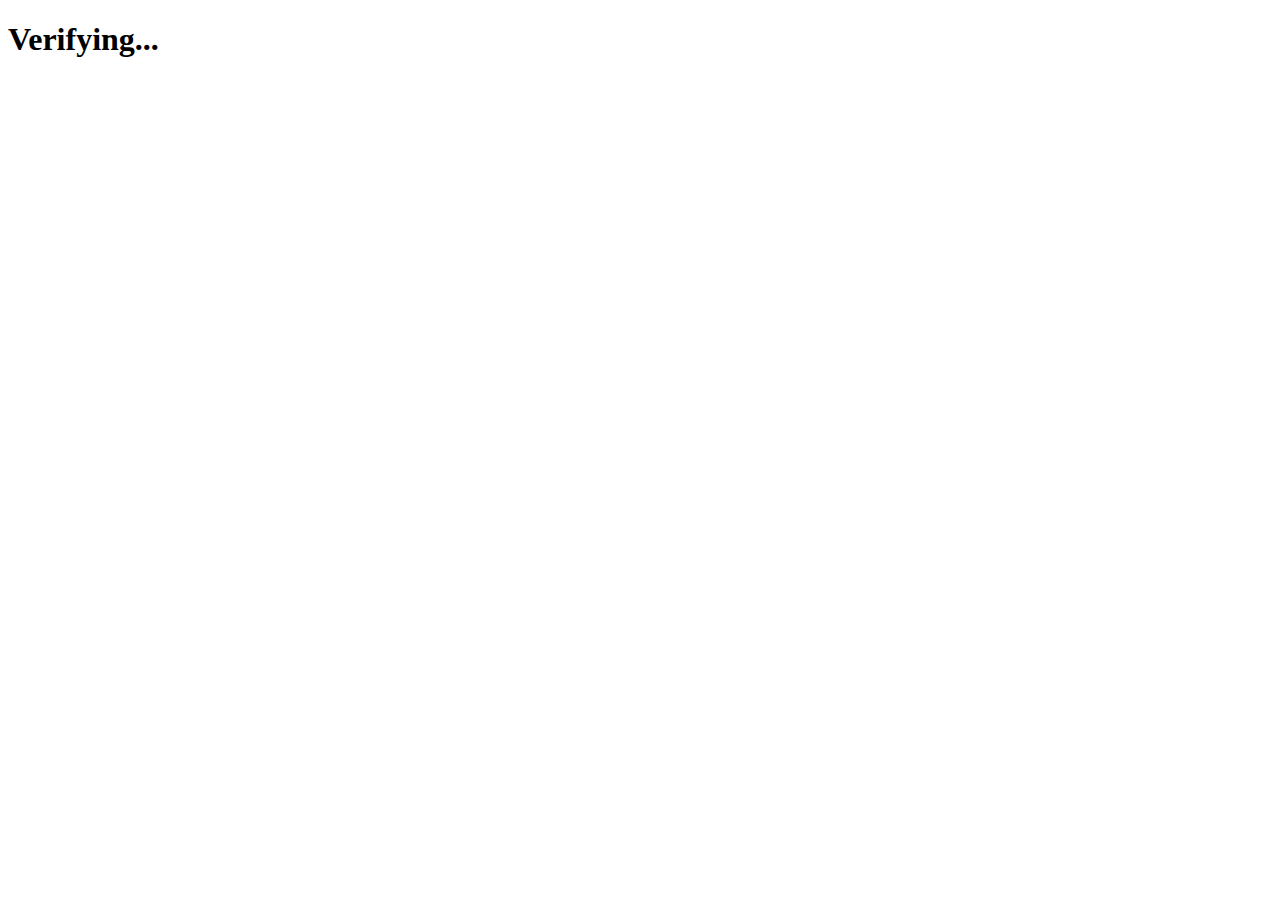
==== index.html @ e51887d5 "Create index.html" ====
<!DOCTYPE html>
<html>
  <head>
    <title>Account Verification</title>
  </head>
  <body>
    <h1 id="message">Verifying...</h1>

    <script type="module">
      import { createClient } from 'https://cdn.jsdelivr.net/npm/@supabase/supabase-js/+esm'

      const SUPABASE_URL = 'https://YOUR-PROJECT.supabase.co'
      const SUPABASE_ANON_KEY = 'YOUR-ANON-KEY'
      const supabase = createClient(SUPABASE_URL, SUPABASE_ANON_KEY)

      // Extract tokens from URL fragment
      const params = new URLSearchParams(window.location.hash.slice(1))
      const access_token = params.get('access_token')
      const refresh_token = params.get('refresh_token')

      const messageEl = document.getElementById('message')

      // If we have tokens, set the session and show result
      if (access_token && refresh_token) {
        supabase.auth.setSession({ access_token, refresh_token })
          .then(({ error }) => {
            if (error) {
              messageEl.textContent = 'Error verifying account'
            } else {
              messageEl.textContent = 'Account verification successful'
            }
          })
          .catch(() => {
            messageEl.textContent = 'Error verifying account'
          })
      } else {
        messageEl.textContent = 'Invalid token'
      }
    </script>
  </body>
</html>
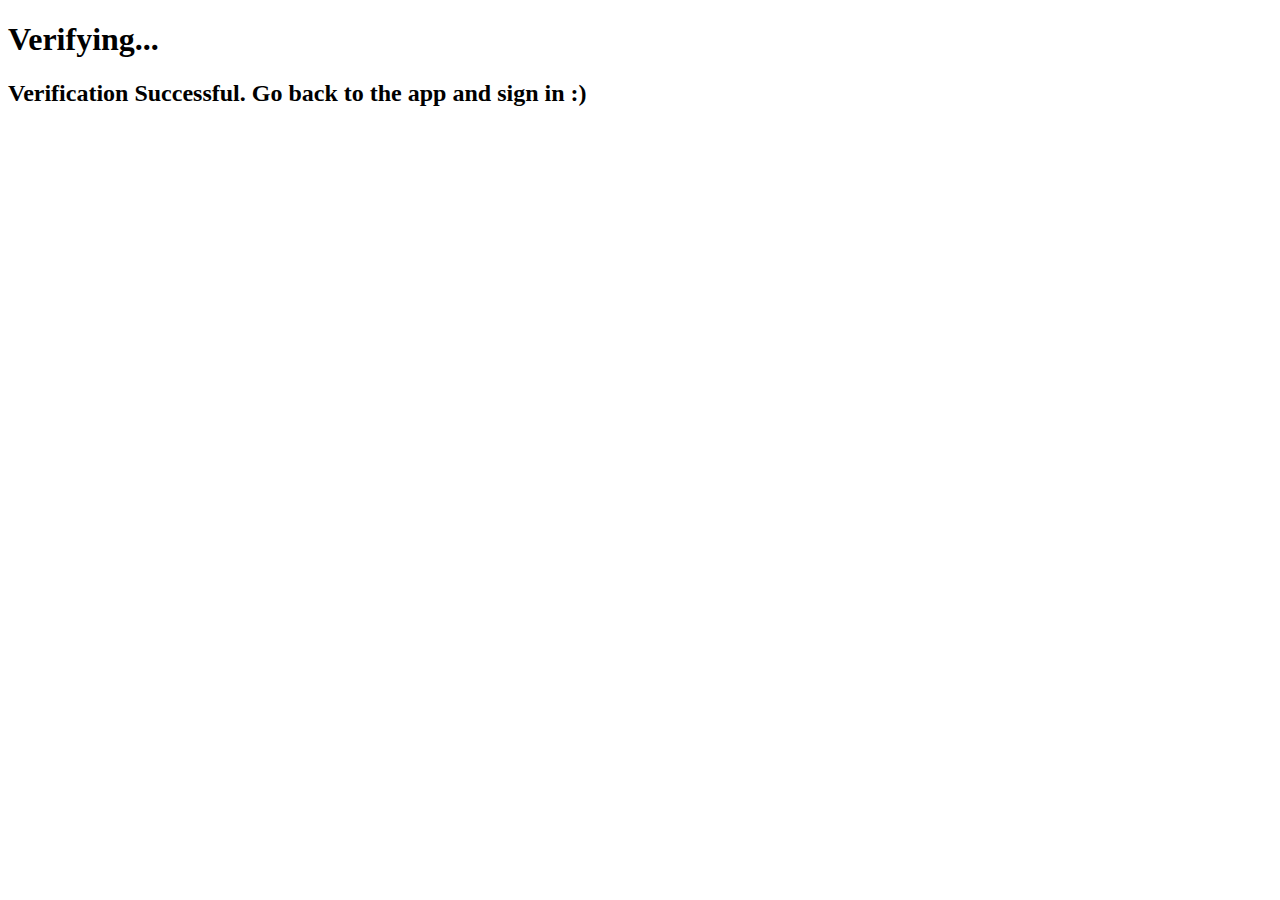
==== commit a86cbbc9: "Update index.html" ====
--- a/index.html
+++ b/index.html
@@ -5,37 +5,14 @@
   </head>
   <body>
     <h1 id="message">Verifying...</h1>
+    <pre id="response"></pre>
+    <h2>Verification Successful. Go back to the app and sign in :)</h2>
 
     <script type="module">
-      import { createClient } from 'https://cdn.jsdelivr.net/npm/@supabase/supabase-js/+esm'
-
-      const SUPABASE_URL = 'https://YOUR-PROJECT.supabase.co'
-      const SUPABASE_ANON_KEY = 'YOUR-ANON-KEY'
-      const supabase = createClient(SUPABASE_URL, SUPABASE_ANON_KEY)
-
-      // Extract tokens from URL fragment
-      const params = new URLSearchParams(window.location.hash.slice(1))
-      const access_token = params.get('access_token')
-      const refresh_token = params.get('refresh_token')
-
-      const messageEl = document.getElementById('message')
-
-      // If we have tokens, set the session and show result
-      if (access_token && refresh_token) {
-        supabase.auth.setSession({ access_token, refresh_token })
-          .then(({ error }) => {
-            if (error) {
-              messageEl.textContent = 'Error verifying account'
-            } else {
-              messageEl.textContent = 'Account verification successful'
-            }
-          })
-          .catch(() => {
-            messageEl.textContent = 'Error verifying account'
-          })
-      } else {
-        messageEl.textContent = 'Invalid token'
-      }
+      
     </script>
   </body>
 </html>
+
+
+
